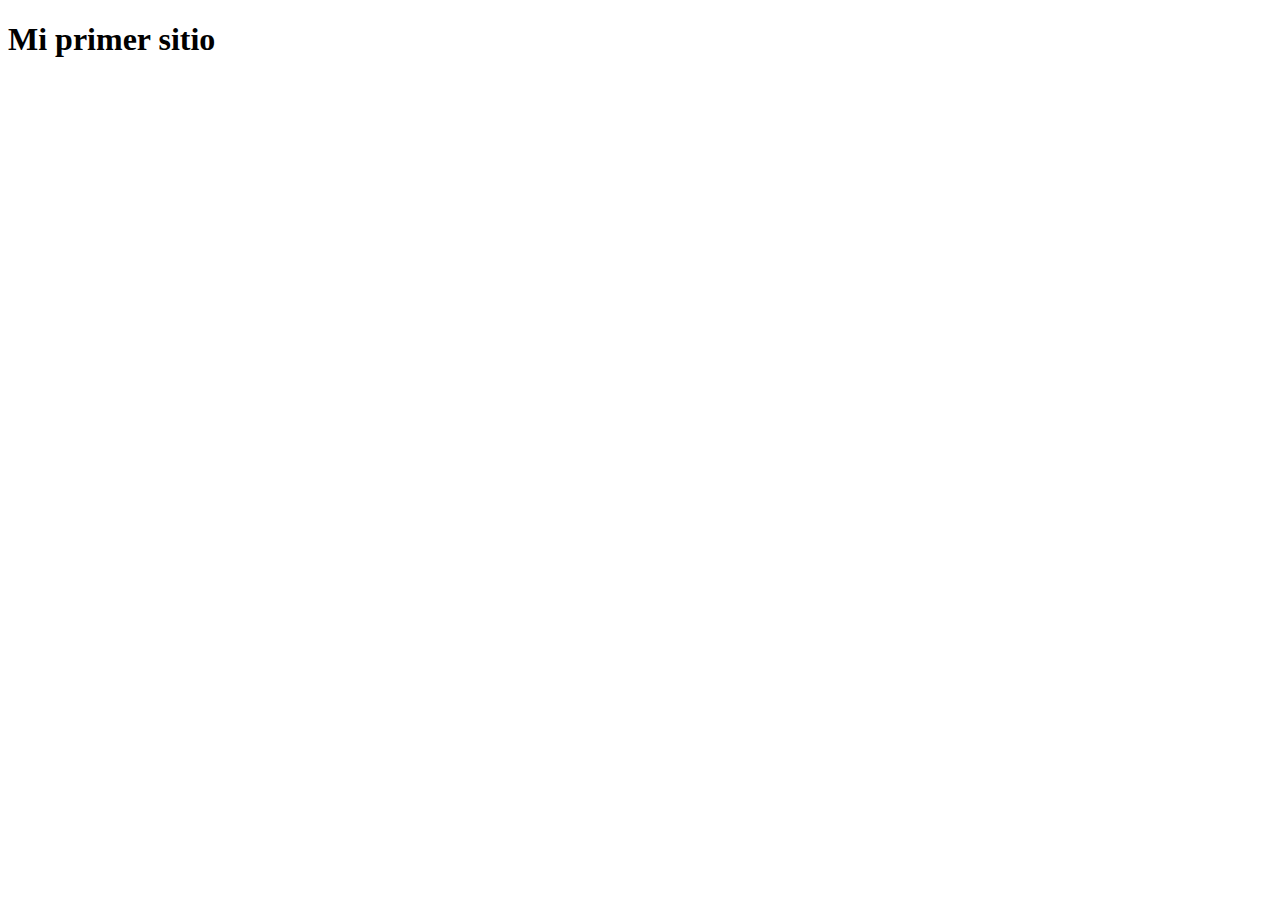
==== index.html @ 491a2ed9 "Mi primer commit gracias a  EDteam (se inicia el proyecto)" ====
<!DOCTYPE html>
<html lang="en">
<head>
    <meta charset="UTF-8">
    <meta name="viewport" content="width=device-width, initial-scale=1.0">
    <meta http-equiv="X-UA-Compatible" content="ie=edge">
    <title>Primera Pagina</title>
</head>
<body>
    <h1>Mi primer sitio</h1>
</body>
</html>
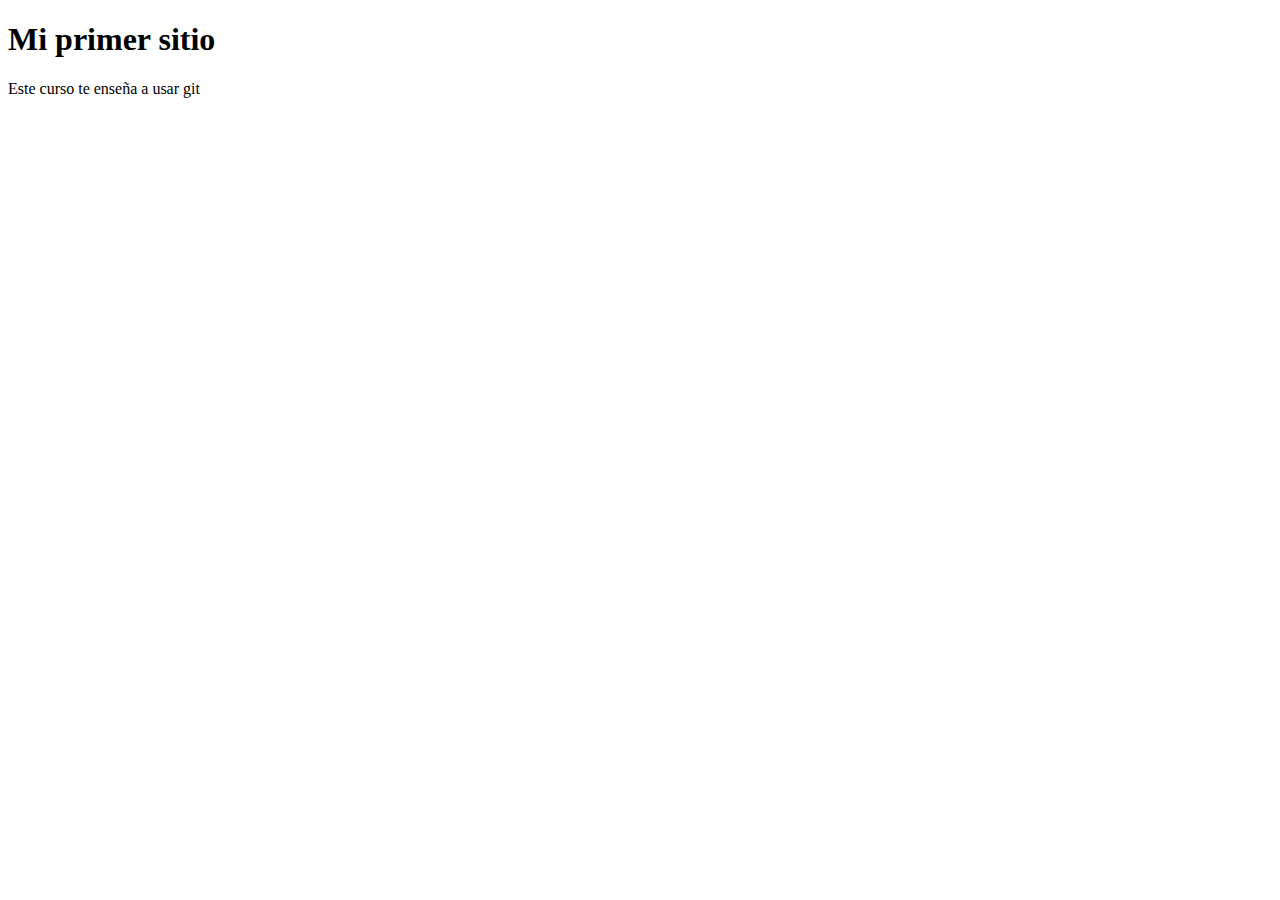
==== commit 8905f342: "Se agrego un parrafo descriptivo al index" ====
--- a/index.html
+++ b/index.html
@@ -8,5 +8,7 @@
 </head>
 <body>
     <h1>Mi primer sitio</h1>
+
+    <p>Este curso te enseña a usar git</p>
 </body>
 </html>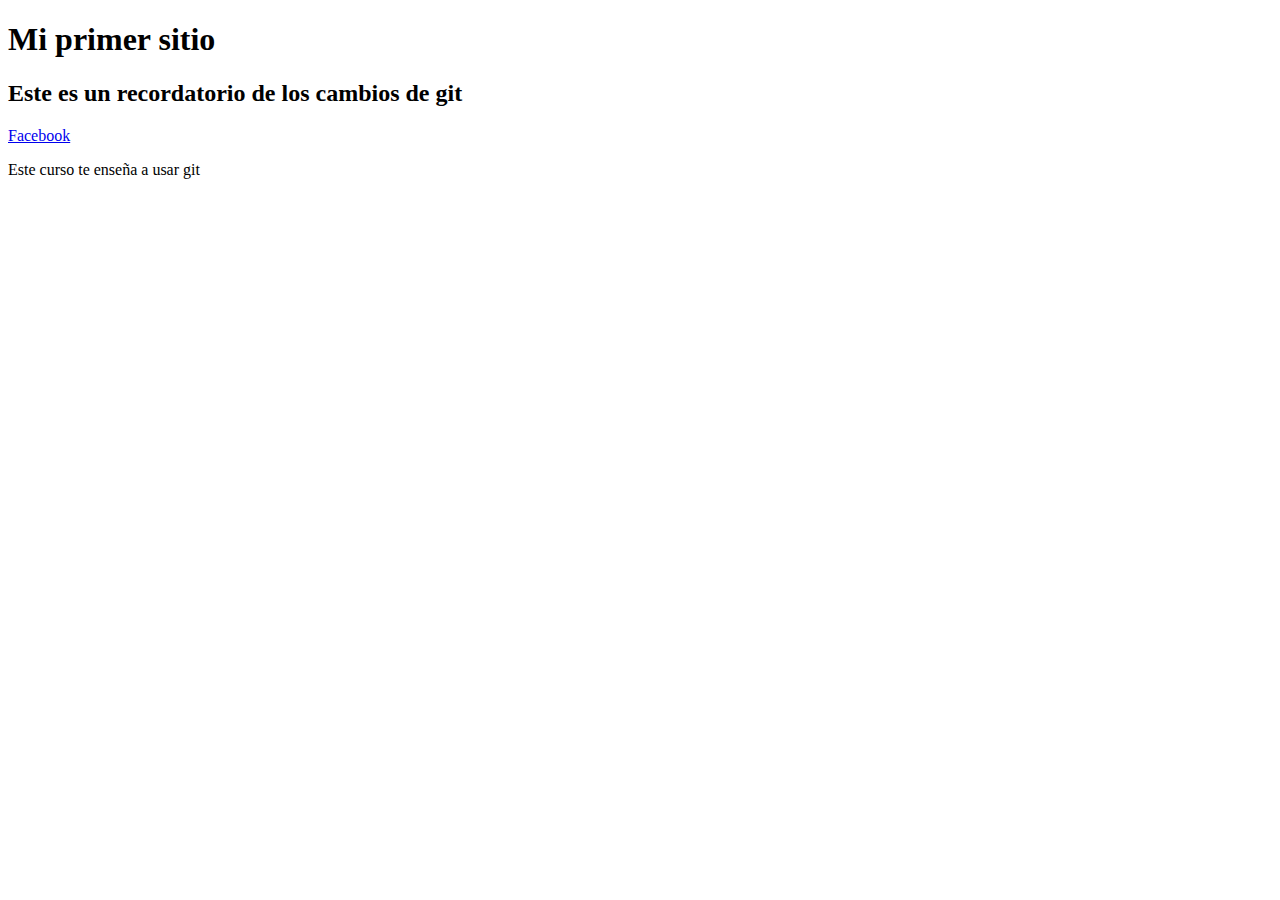
==== commit ba9d6ebe: "Actualiza la documentacion, y limpia estilos" ====
--- a/index.html
+++ b/index.html
@@ -4,10 +4,16 @@
     <meta charset="UTF-8">
     <meta name="viewport" content="width=device-width, initial-scale=1.0">
     <meta http-equiv="X-UA-Compatible" content="ie=edge">
+    
     <title>Primera Pagina</title>
 </head>
 <body>
     <h1>Mi primer sitio</h1>
+    <h2>Este es un recordatorio de los cambios de git</h2>
+
+    <div>
+        <a href="www.facebook.com">Facebook</a>
+    </div>
 
     <p>Este curso te enseña a usar git</p>
 </body>
